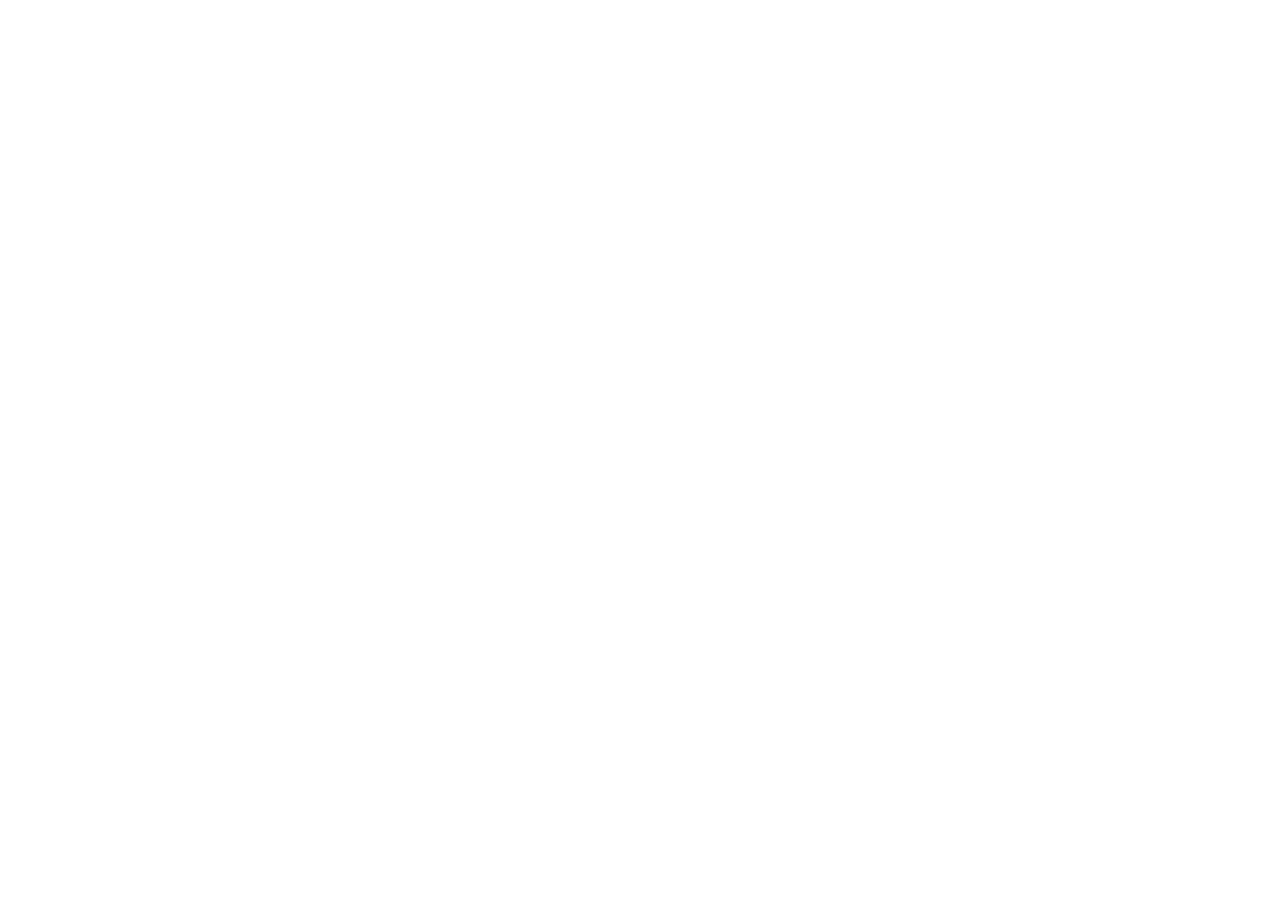
==== docs/CSS/index.html @ 5f121134 "css" ====
<!DOCTYPE html>
<html lang="en">
  <head>
    <link rel="stylesheet" href="style.css" />
    <meta charset="UTF-8" />
    <meta name="viewport" content="width=device-width, initial-scale=1.0" />
    <title>CSS</title>
  </head>
  <body></body>
</html>
---- docs/CSS/style.css ----
/* asdasdad */
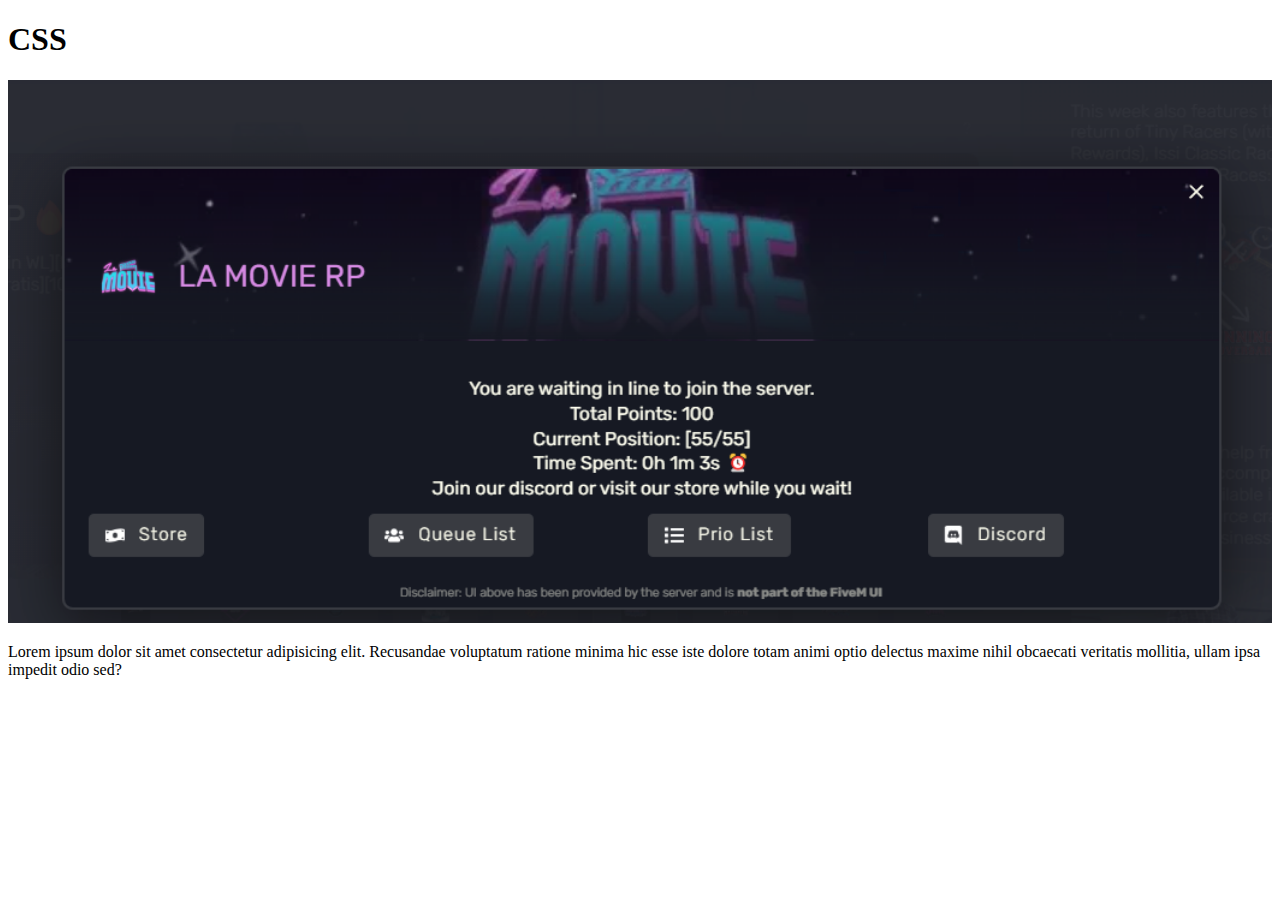
==== commit 985f9d11: "epa" ====
--- a/docs/CSS/index.html
+++ b/docs/CSS/index.html
@@ -1,10 +1,24 @@
 <!DOCTYPE html>
 <html lang="en">
   <head>
+    <style>
+      img {
+        width: 100%;
+        height: auto;
+      }
+    </style>
     <link rel="stylesheet" href="style.css" />
     <meta charset="UTF-8" />
     <meta name="viewport" content="width=device-width, initial-scale=1.0" />
     <title>CSS</title>
   </head>
-  <body></body>
+  <body>
+    <h1>CSS</h1>
+    <img src="Captura de pantalla 2023-07-19 221909.png" alt="lamoviesexo" />
+    <p>
+      Lorem ipsum dolor sit amet consectetur adipisicing elit. Recusandae
+      voluptatum ratione minima hic esse iste dolore totam animi optio delectus
+      maxime nihil obcaecati veritatis mollitia, ullam ipsa impedit odio sed?
+    </p>
+  </body>
 </html>
